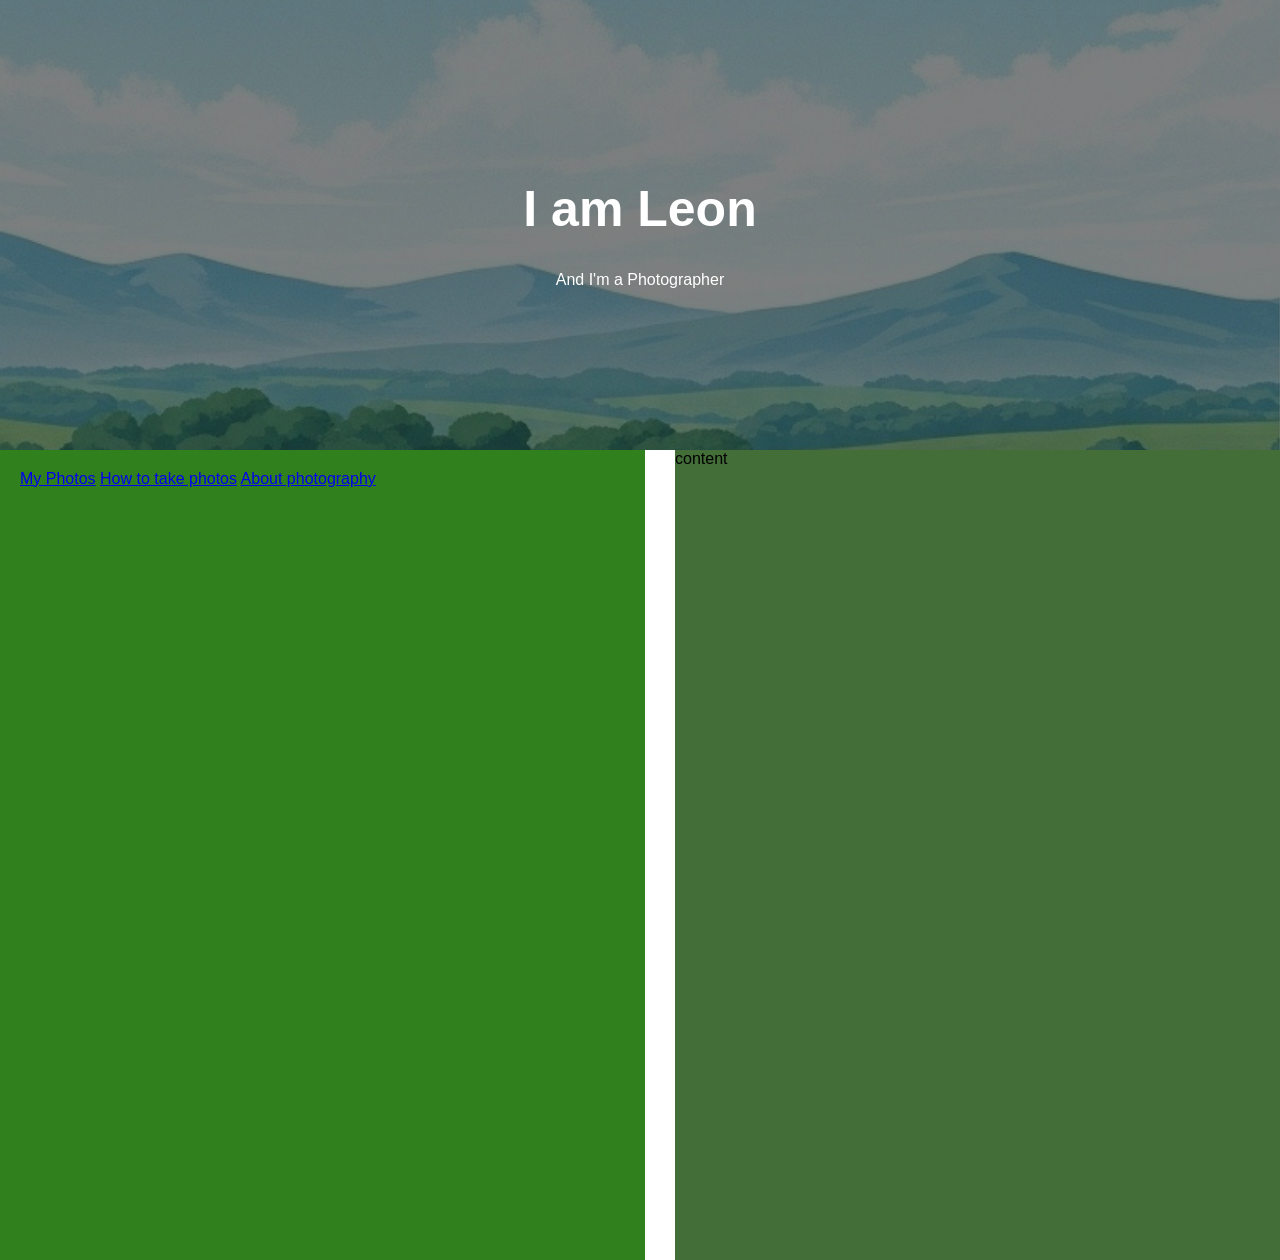
==== Index.html @ ec1ba0d8 "Add files via upload" ====
<!DOCTYPE html>
<html>
<head>
   
  <link rel="stylesheet" href="styles.css">
</head>

<body>
    
        <div class="hero-image">
            <div class="hero-text">
              <h1 style="font-size:50px">I am Leon </h1>
              <p>And I'm a Photographer</p>
            </div>
          </div>


<div class="container">

    <div class="menu">
      <a href="#" onclick="loadPage('My photos.html')">My Photos</a>
      <a href="#" onclick="loadPage('How to take photos.html')">How to take photos</a>
      <a href="#" onclick="loadPage('About photography.html')">About photography</a>
    </div>
  

    <div class="content" id="content">
          content
    </div>
    
</div>

  <script src="script.js"></script>

</body>
</html>
---- styles.css ----
body, html {
  height: 100%;
  margin: 0;
  font-family: Arial, Helvetica, sans-serif;
}
.hero-image {
    background-image: linear-gradient(rgba(0, 0, 0, 0.5), rgba(0, 0, 0, 0.5)), url(mrfawdi-nature-10208291_1920.jpg);
    height: 50%;
    background-position: center;
    background-repeat: no-repeat;
    background-size: cover;
    position: relative;
  }
  
  .hero-text {
    text-align: center;
    position: absolute;
    top: 50%;
    left: 50%;
    transform: translate(-50%, -50%);
    color: white;
  }
  
  .container{
    display:flex;
    flex-direction: row;
    height: 90%;
    gap: 30px
  

  }

  .menu {
    order: 1;
    background-color: rgb(49, 128, 30);
    padding: 20px;
    width: 50%;
    color: rgb(15, 15, 223);

  }

  .content{
    order: 2;
    background-color: rgba(32, 83, 19, 0.842);
    width: 50%;
  }
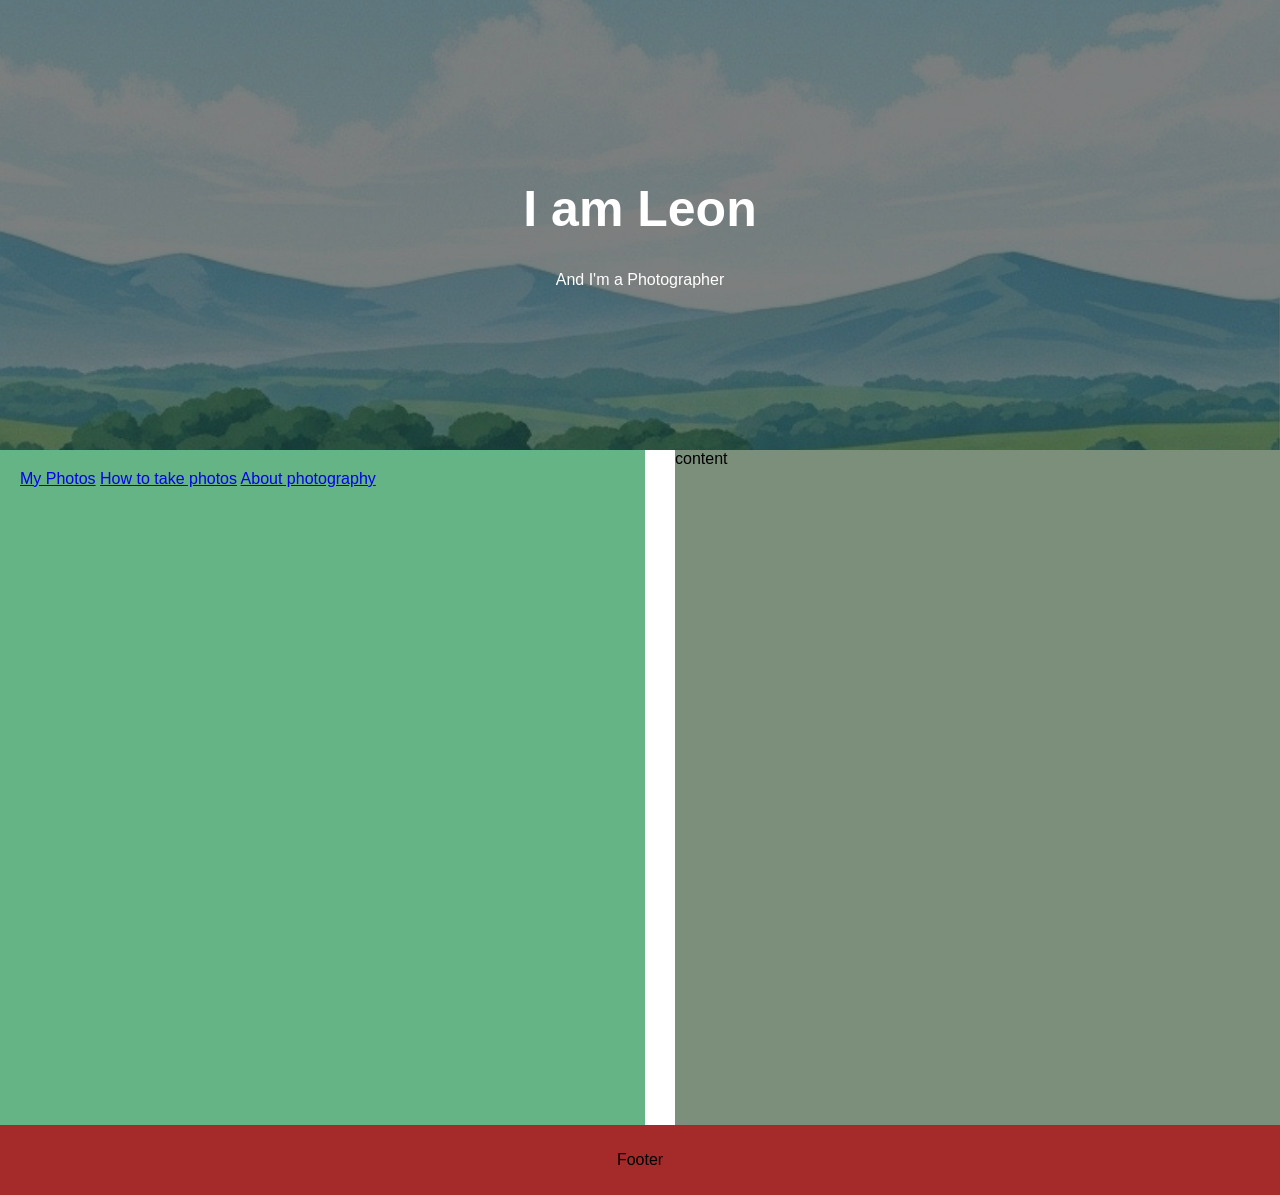
==== commit 50725782: "Add files via upload" ====
--- a/Index.html
+++ b/Index.html
@@ -1,6 +1,7 @@
 <!DOCTYPE html>
 <html>
 <head>
+  <link rel="icon" type="image/x-icon" href="images/favicon.ico">
    
   <link rel="stylesheet" href="styles.css">
 </head>
@@ -29,6 +30,9 @@
     </div>
     
 </div>
+<footer>
+  <p>Footer</p>
+</footer>
 
   <script src="script.js"></script>
 
--- a/styles.css
+++ b/styles.css
@@ -25,7 +25,8 @@
   .container{
     display:flex;
     flex-direction: row;
-    height: 90%;
+    gap:10px;
+    height: 75%;
     gap: 30px
   
 
@@ -33,17 +34,23 @@
 
   .menu {
     order: 1;
-    background-color: rgb(49, 128, 30);
+    background-color: rgb(100, 180, 134);
     padding: 20px;
     width: 50%;
-    color: rgb(15, 15, 223);
+    color: rgb(0, 0, 0);
 
   }
-
+ 
   .content{
     order: 2;
-    background-color: rgba(32, 83, 19, 0.842);
+    background-color: rgb(123, 143, 123);
     width: 50%;
   }
   
+  footer {
+  background-color: brown;
+  padding: 10px;
+  text-align: center;
+  color: black;
+}
   
